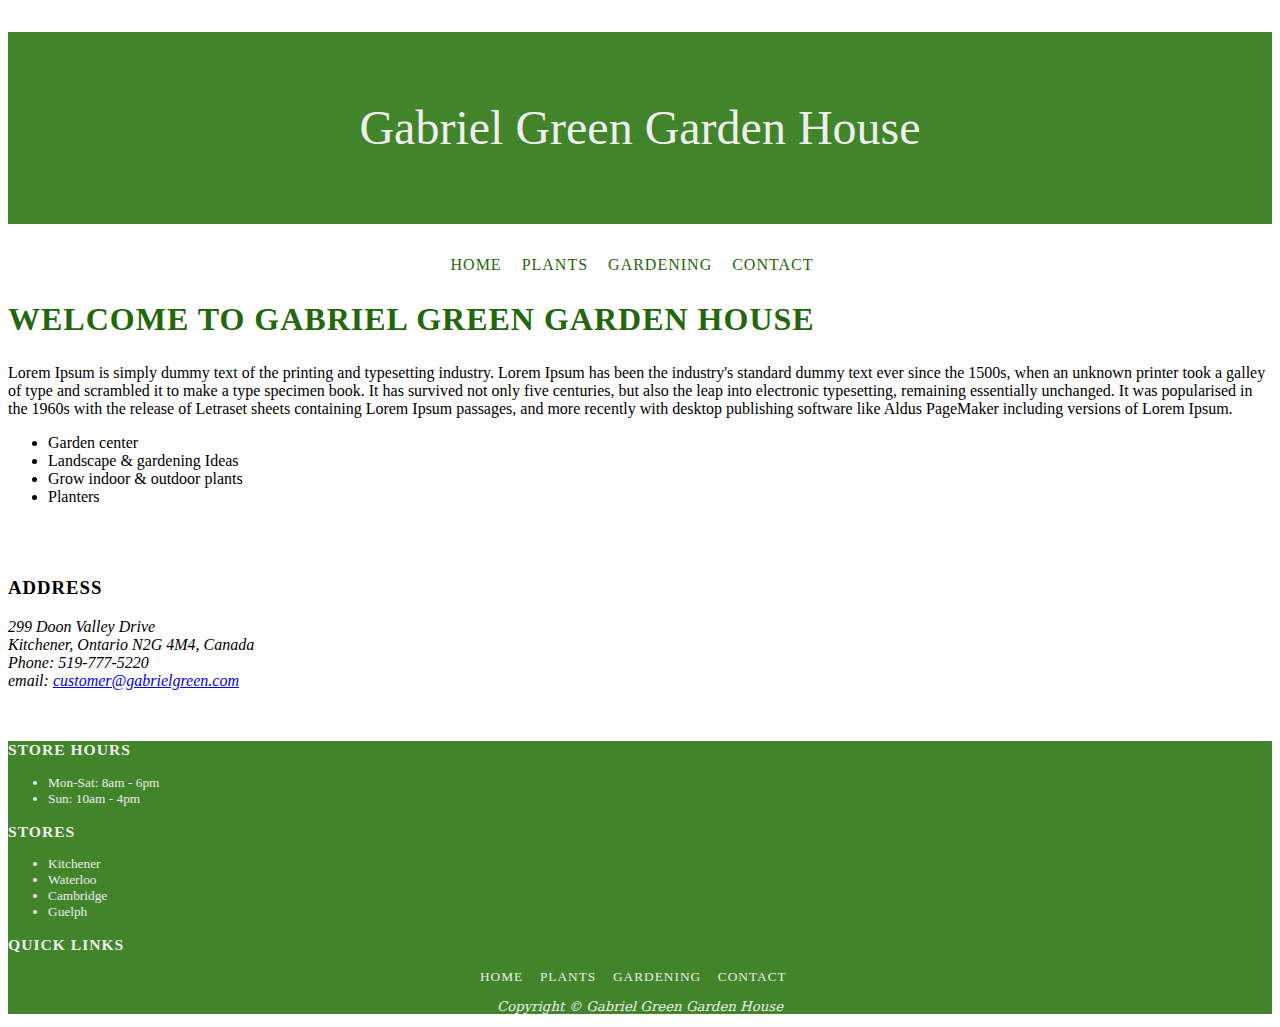
==== Assignment 1.2/ggarden1.2/index.html @ 9ae063d6 "AZssignment 1.2 Completion" ====
<!DOCTYPE html>
<html lang="en">

<head>
  <meta charset="UTF-8" />
  <meta http-equiv="X-UA-Compatible" content="IE=edge" />
  <meta name="viewport" content="width=device-width, initial-scale=1.0" />
  <title>Gabriel Green Garden House | Home</title>
  <link rel="stylesheet" href="site.css">
</head>

<body>
  <header>
    <h1>Gabriel Green Garden House</h1>
  </header>
  <nav>
    <a href="index.html">Home</a> &nbsp;&nbsp;&nbsp;
    <a href="plants.html">Plants</a> &nbsp;&nbsp;&nbsp;
    <a href="gardening.html">Gardening</a> &nbsp;&nbsp;&nbsp;
    <a href="contact.html">Contact</a> &nbsp;&nbsp;&nbsp;
  </nav>
  <main>
    <h2>Welcome to Gabriel Green Garden House</h2>
    <p>
      Lorem Ipsum is simply dummy text of the printing and typesetting
      industry. Lorem Ipsum has been the industry's standard dummy text ever
      since the 1500s, when an unknown printer took a galley of type and
      scrambled it to make a type specimen book. It has survived not only five
      centuries, but also the leap into electronic typesetting, remaining
      essentially unchanged. It was popularised in the 1960s with the release
      of Letraset sheets containing Lorem Ipsum passages, and more recently
      with desktop publishing software like Aldus PageMaker including versions
      of Lorem Ipsum.
    </p>
    <ul>
      <li>Garden center</li>
      <li>Landscape & gardening Ideas</li>
      <li>Grow indoor & outdoor plants</li>
      <li>Planters</li>
    </ul>
    <br><br>
    <h3>Address</h3>
    <address>
      <span>299 Doon Valley Drive</span> <br />
      <span>Kitchener, Ontario N2G 4M4, Canada</span> <br />
      <span>Phone: 519-777-5220</span> <br />
      <span>
        email:
        <a href="mailto:customer@gabrielgreen.com">customer@gabrielgreen.com</a>
      </span>
    </address>
  </main>
  <br><br>
  <footer>
    <div>
      <h3>Store Hours</h3>
      <ul>
        <li>Mon-Sat: 8am - 6pm</li>
        <li>Sun: 10am - 4pm</li>
      </ul>
    </div>
    <div>
      <h3>Stores</h3>
      <ul>
        <li>Kitchener</li>
        <li>Waterloo</li>
        <li>Cambridge</li>
        <li>Guelph</li>
      </ul>
    </div>
    <div>
      <h3>Quick Links</h3>
      <nav>
        <a href="index.html">Home</a> &nbsp;&nbsp;&nbsp;
        <a href="plants.html">Plants</a> &nbsp;&nbsp;&nbsp;
        <a href="gardening.html">Gardening</a> &nbsp;&nbsp;&nbsp;
        <a href="contact.html">Contact</a> &nbsp;&nbsp;&nbsp;
      </nav>
    </div>
    <p id="copyright">Copyright &copy; Gabriel Green Garden House</p>
  </footer>
</body>

</html>
---- Assignment 1.2/ggarden1.2/site.css ----
h1, nav, footer {
    font-family: 'Century Gothic, serif';
}

h2, h3, dt {
    font-family: 'Gabriola, sans-serif';
    text-transform: uppercase;
    letter-spacing: 1px;
}

h1 {
    font-size: 3em;
    font-weight: 500;
    line-height: 400%;
}

h2 {
    font-size: 2em;
}

h2, nav a {
    color: rgb(35, 102, 12);
}

h1, nav, #copyright {
    text-align: center;
}

nav a {
    text-decoration: none;
    text-transform: uppercase;
    letter-spacing: 1px;
}

dt {
    font-weight: bold;
}

header, footer {
    background-color: rgb(65, 132, 42);
    color: #eee;
}

footer {
    font-size: smaller;
}

footer nav a {
    color: #eee;
}

#copyright {
    font-family: 'serif';
    font-style: italic;
}
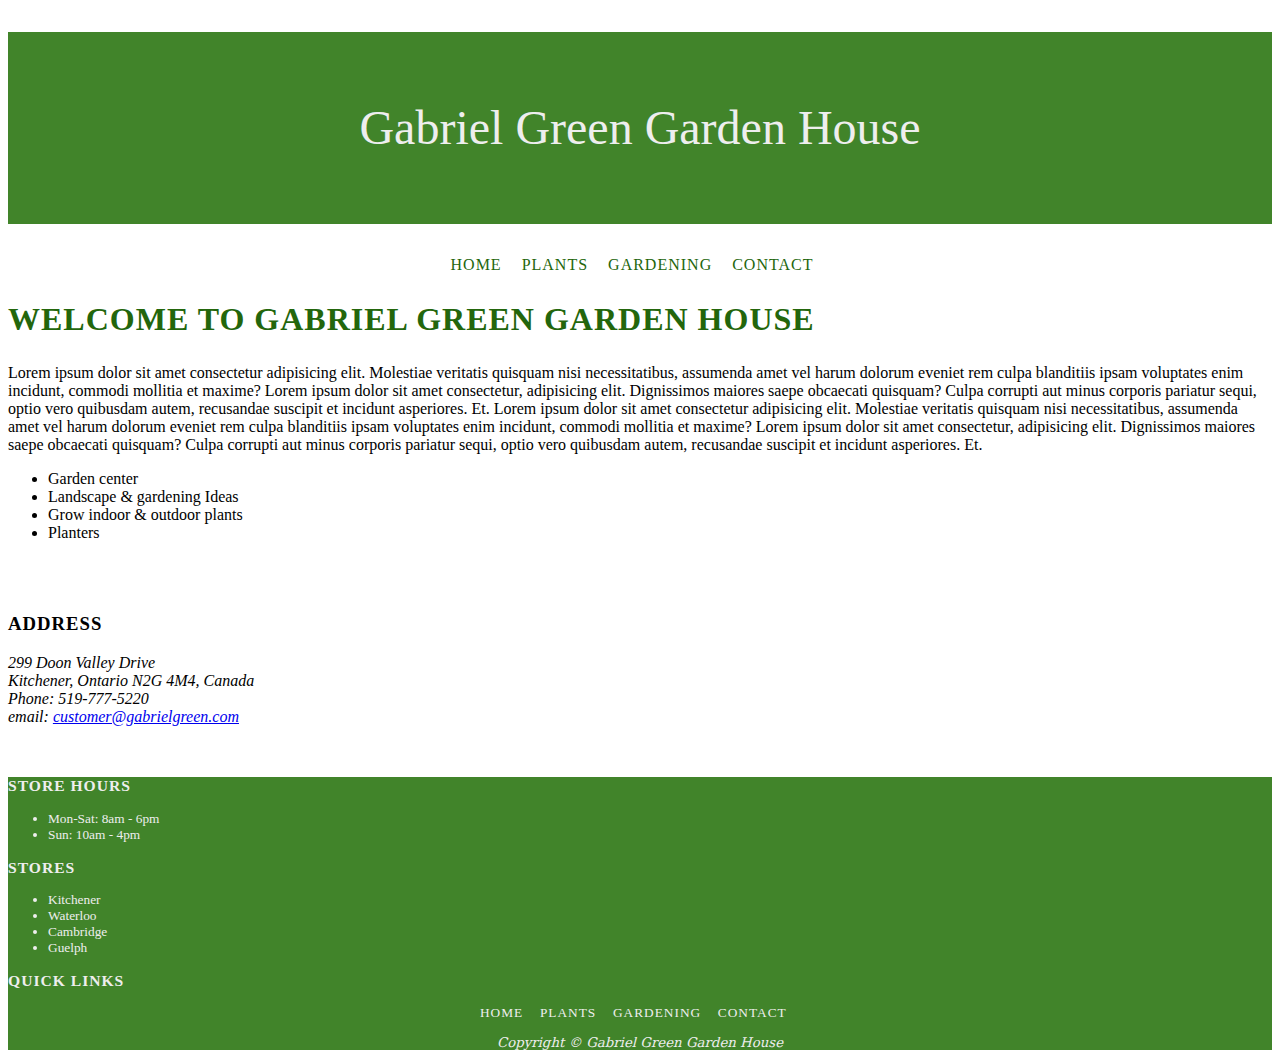
==== commit 80e8819d: "Lorem ipsm text change" ====
--- a/Assignment 1.2/ggarden1.2/index.html
+++ b/Assignment 1.2/ggarden1.2/index.html
@@ -22,15 +22,15 @@
   <main>
     <h2>Welcome to Gabriel Green Garden House</h2>
     <p>
-      Lorem Ipsum is simply dummy text of the printing and typesetting
-      industry. Lorem Ipsum has been the industry's standard dummy text ever
-      since the 1500s, when an unknown printer took a galley of type and
-      scrambled it to make a type specimen book. It has survived not only five
-      centuries, but also the leap into electronic typesetting, remaining
-      essentially unchanged. It was popularised in the 1960s with the release
-      of Letraset sheets containing Lorem Ipsum passages, and more recently
-      with desktop publishing software like Aldus PageMaker including versions
-      of Lorem Ipsum.
+      Lorem ipsum dolor sit amet consectetur adipisicing elit. Molestiae veritatis quisquam nisi necessitatibus,
+      assumenda amet vel harum dolorum eveniet rem culpa blanditiis ipsam voluptates enim incidunt, commodi mollitia et
+      maxime? Lorem ipsum dolor sit amet consectetur, adipisicing elit. Dignissimos maiores saepe obcaecati quisquam?
+      Culpa corrupti aut minus corporis pariatur sequi, optio vero quibusdam autem, recusandae suscipit et incidunt
+      asperiores. Et. Lorem ipsum dolor sit amet consectetur adipisicing elit. Molestiae veritatis quisquam nisi necessitatibus,
+      assumenda amet vel harum dolorum eveniet rem culpa blanditiis ipsam voluptates enim incidunt, commodi mollitia et
+      maxime? Lorem ipsum dolor sit amet consectetur, adipisicing elit. Dignissimos maiores saepe obcaecati quisquam?
+      Culpa corrupti aut minus corporis pariatur sequi, optio vero quibusdam autem, recusandae suscipit et incidunt
+      asperiores. Et.
     </p>
     <ul>
       <li>Garden center</li>
